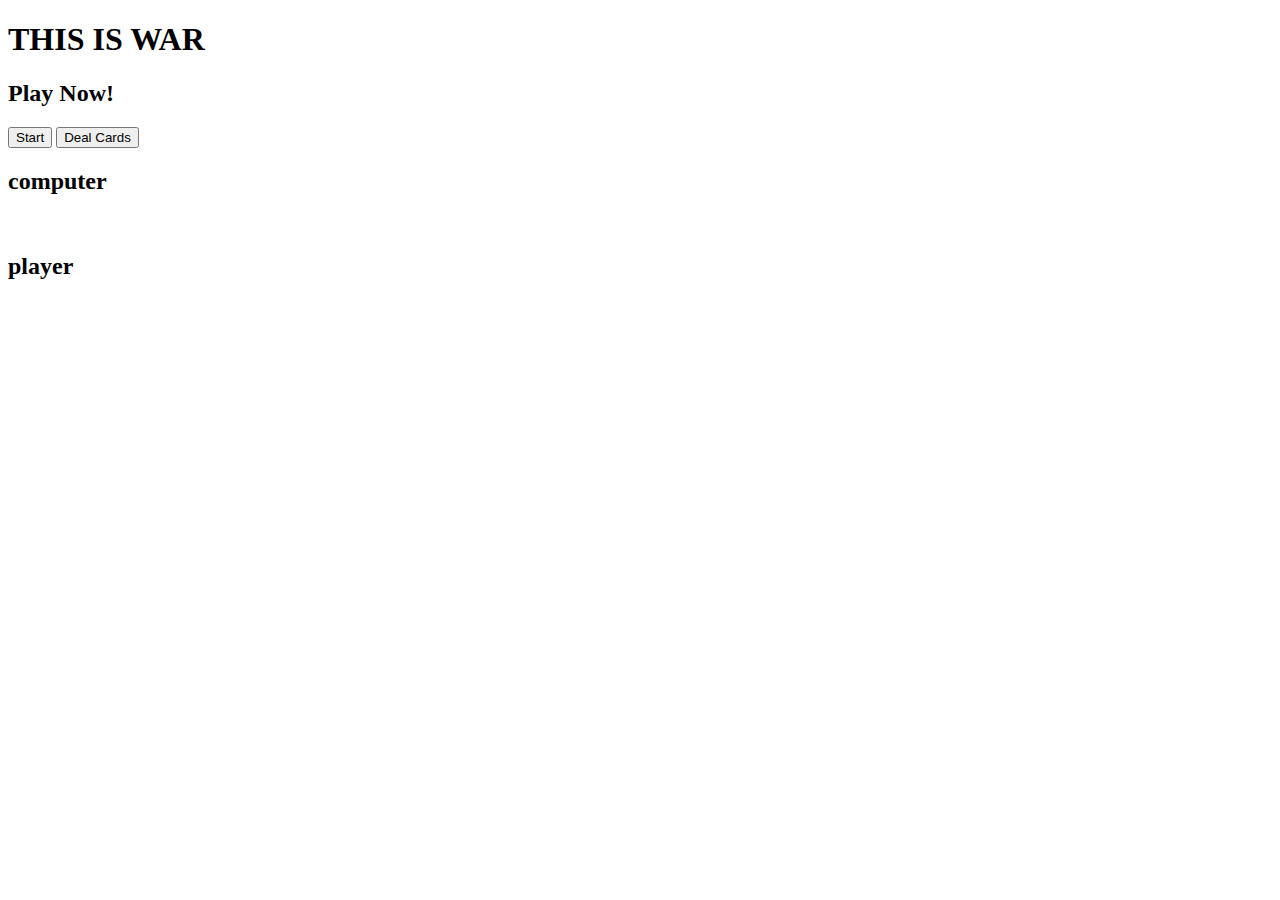
==== game.html @ ee248593 "added functions and game index html page" ====
<!DOCTYPE html>
<html lang="en">

<head>
    <meta charset="UTF-8">
    <meta http-equiv="X-UA-Compatible" content="IE=edge">
    <meta name="viewport" content="width=device-width, initial-scale=1.0">
    <title>THIS IS WAR!</title>
    <script src="cardsDeck.js" defer></script>
</head>
<header>
    <h1>THIS IS WAR</h1>
    <h2>Play Now!</h2>
</header>

<body>
    <Button onclick="getObjDeck()">Start</Button>
    <Button onclick="dealCards()">Deal Cards</Button>

    <div>
        <h2>computer</h2>
        <div class="card">
            <img src="" alt="">
        </div>
    </div>

    <div>
        <h2>player</h2>
    </div>
</body>

</html>
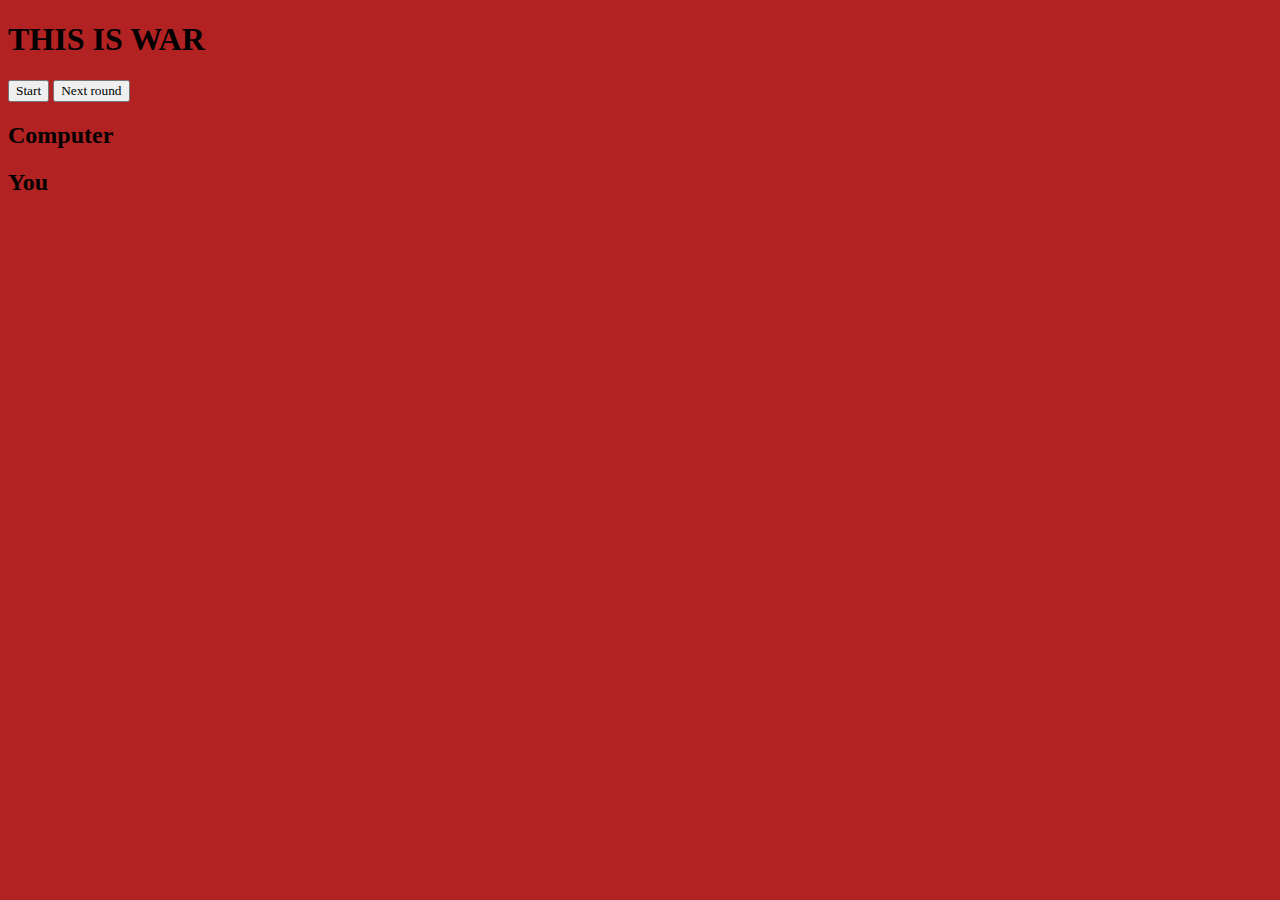
==== commit 4e9663dc: "first version of the game is fully functional" ====
--- a/game.html
+++ b/game.html
@@ -7,26 +7,21 @@
     <meta name="viewport" content="width=device-width, initial-scale=1.0">
     <title>THIS IS WAR!</title>
     <script src="cardsDeck.js" defer></script>
+    <link rel="stylesheet" href="styles.css">
 </head>
 <header>
     <h1>THIS IS WAR</h1>
-    <h2>Play Now!</h2>
 </header>
 
 <body>
-    <Button onclick="getObjDeck()">Start</Button>
-    <Button onclick="dealCards()">Deal Cards</Button>
+    <Button onclick="startGame()">Start</Button>
+    <button onclick="nextRound()">Next round</button>
+    <h2>Computer</h2>
+    <div id="computer"></div>
 
-    <div>
-        <h2>computer</h2>
-        <div class="card">
-            <img src="" alt="">
-        </div>
-    </div>
+    <h2>You</h2>
+    <div id="player"></div>
 
-    <div>
-        <h2>player</h2>
-    </div>
 </body>
 
 </html>--- a/styles.css
+++ b/styles.css
@@ -0,0 +1,44 @@
+* {
+    font-family: verdana;
+}
+
+body {
+    background-color: firebrick;
+}
+
+div{
+    margin: 5px;
+}
+
+.card {
+    display: inline-block;
+    width: 120px;
+    height: 180px; 
+    background-color: white;
+    border-radius: 5%;
+    font-size: 3rem;
+    font-family: Verdana;
+    text-align: center;
+    align-content: center;
+}
+
+.centered {
+    display: inline-block;
+    margin-top: 50%;
+}
+.values {
+    font-family: Tahoma;
+    margin: 5px;
+}
+
+.hearts , .diams{
+    color: red;
+}
+
+.spades , .clubs {
+    color: black;
+}
+
+.winner {
+    border: 5px black solid;
+}